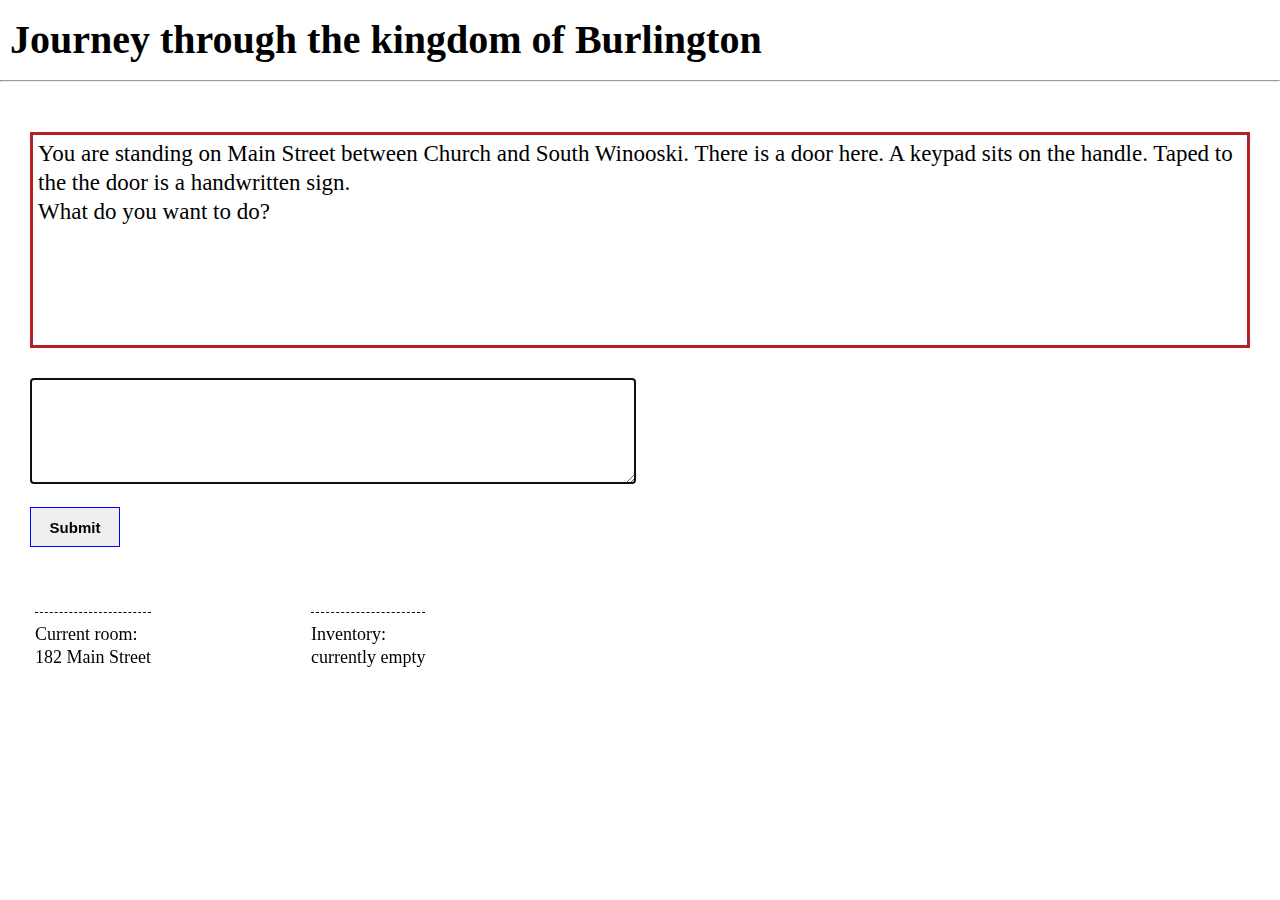
==== index.html @ 18165f5e "Commit" ====
<!DOCTYPE html>
<html>
<!-- with Katia -->
<head>
    <meta charset="utf-8">
    <title>Zorkington</title>
    <link href="./reset.css" type="text/css" rel="stylesheet">
    <link rel="stylesheet" href="https://use.fontawesome.com/releases/v5.1.0/css/all.css" integrity="sha384-lKuwvrZot6UHsBSfcMvOkWwlCMgc0TaWr+30HWe3a4ltaBwTZhyTEggF5tJv8tbt" crossorigin="anonymous">
    <link href="./zorkingtonForWeb.css" type="text/css" rel="stylesheet">
</head>

<body>
    <h1>Journey through the kingdom of Burlington</h1>
    <hr>
    <!-- <i class="fas fa-chevron-right"></i> -->
    <div id="message">
        <p>You are standing on Main Street between Church and South Winooski. There is a door here. A keypad sits on the handle. Taped to the the door is a handwritten sign.</p>
        <p>What do you want to do?</p>
    </div>
    <textarea autofocus></textarea>
    <button id="submit">Submit</button>
    <div id="info">
        <div id="current-room">
            <p>Current room:</p>
            <p>182 Main Street</p>
        </div>
        <div id="inventory">
            <p>Inventory:</p>
            <p>currently empty</p>
        </div>
    </div>
<script src="zorkingtonForWebMain.js"></script>
</body>
</html>
---- zorkingtonForWeb.css ----
textarea {
    height: 100px;
    width: 600px;
    border: 1px solid black;
    margin-left: 30px;
    font-family: Arial, sans-serif;
    font-size: 20px;
}

#message {
    margin: 50px 30px 30px 30px;
    font-size: 23px;
    border: 3px solid firebrick;
    padding: 5px;
    line-height: 1.25;
    overflow-y: scroll;
    height: 200px;
}

h1 {
    font-size: 40px;
    font-weight: bold;
    margin: 20px 0 20px 10px;
}

#submit {
    display: block;
    height: 40px;
    width: 90px;
    margin: 20px 0 0 30px;
    font-size: 15px;
    border: 1px solid blue;
    font-weight: bold;
}

#info {
    font-size: 18px;
    line-height: 1.25;
    padding: 5px;
    margin: 60px 30px 0 30px;
    display: flex;
}

#current-room {
    border-top: 1px dashed black;
    /* border-bottom: 1px dashed black; */
    padding: 10px 0 10px 0;
}

#inventory {
    margin-left: 160px;
    border-top: 1px dashed black;
    /* border-bottom: 1px dashed black; */
    padding: 10px 0 10px 0;
} 

.inputP {
    font-size: 18px;
    /* color: blue; */
}
/*
.inputP:before {
    content: "\f054";
    font-family: FontAwesome;
}
*/
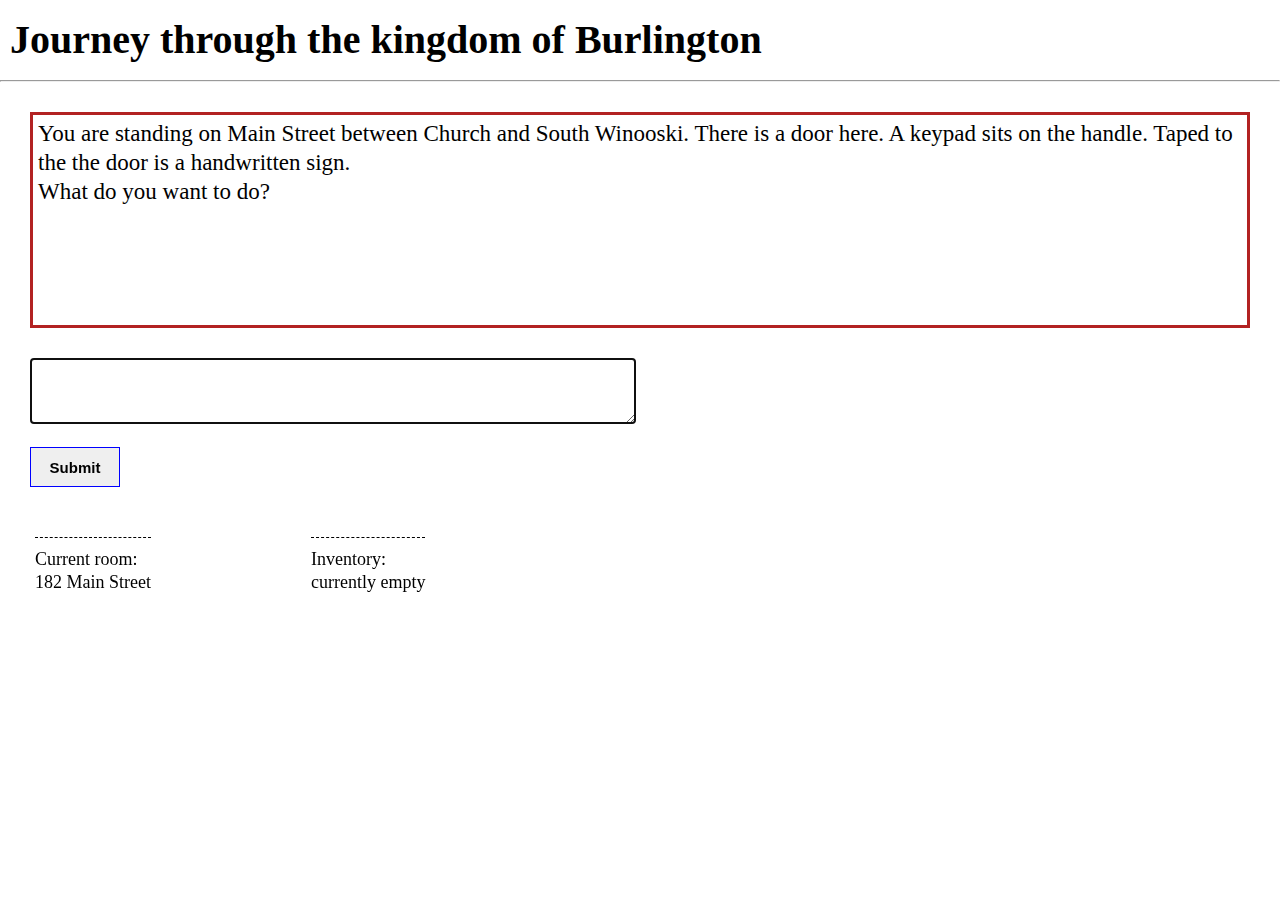
==== commit 4ca1dd25: "Added comments with Katia" ====
--- a/index.html
+++ b/index.html
@@ -12,7 +12,6 @@
 <body>
     <h1>Journey through the kingdom of Burlington</h1>
     <hr>
-    <!-- <i class="fas fa-chevron-right"></i> -->
     <div id="message">
         <p>You are standing on Main Street between Church and South Winooski. There is a door here. A keypad sits on the handle. Taped to the the door is a handwritten sign.</p>
         <p>What do you want to do?</p>
@@ -29,6 +28,6 @@
             <p>currently empty</p>
         </div>
     </div>
-<script src="zorkingtonForWebMain.js"></script>
+<script src="zorkingtonForWebWithComments.js"></script>
 </body>
 </html>--- a/zorkingtonForWeb.css
+++ b/zorkingtonForWeb.css
@@ -1,5 +1,5 @@
 textarea {
-    height: 100px;
+    height: 60px;
     width: 600px;
     border: 1px solid black;
     margin-left: 30px;
@@ -8,7 +8,7 @@
 }
 
 #message {
-    margin: 50px 30px 30px 30px;
+    margin: 30px 30px 30px 30px;
     font-size: 23px;
     border: 3px solid firebrick;
     padding: 5px;
@@ -37,7 +37,7 @@
     font-size: 18px;
     line-height: 1.25;
     padding: 5px;
-    margin: 60px 30px 0 30px;
+    margin: 45px 30px 0 30px;
     display: flex;
 }
 
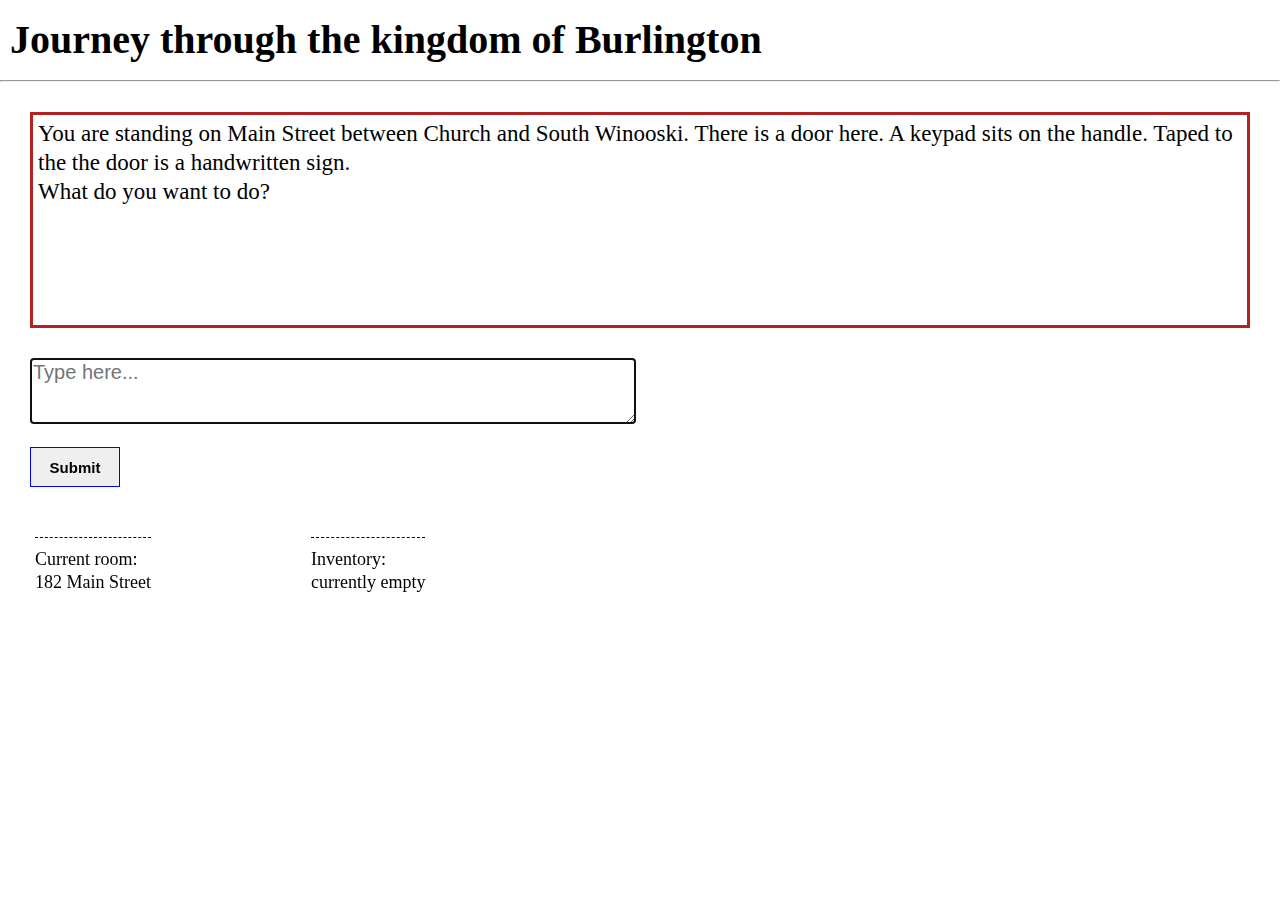
==== commit 3794877e: "placeholder text" ====
--- a/index.html
+++ b/index.html
@@ -16,7 +16,7 @@
         <p>You are standing on Main Street between Church and South Winooski. There is a door here. A keypad sits on the handle. Taped to the the door is a handwritten sign.</p>
         <p>What do you want to do?</p>
     </div>
-    <textarea autofocus></textarea>
+    <textarea autofocus placeholder="Type here..."></textarea>
     <button id="submit">Submit</button>
     <div id="info">
         <div id="current-room">
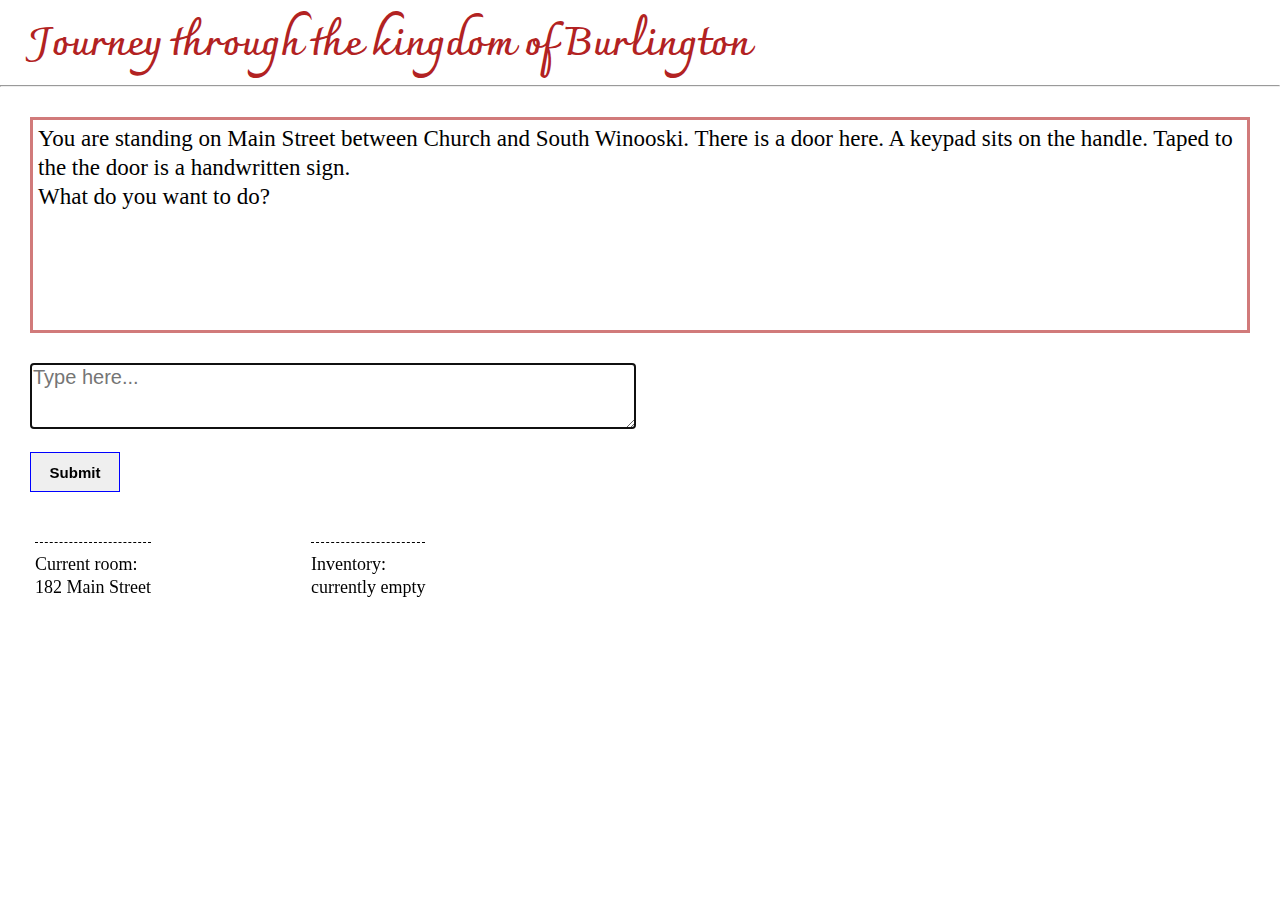
==== commit 114eafa8: "h1 font" ====
--- a/index.html
+++ b/index.html
@@ -5,6 +5,7 @@
     <meta charset="utf-8">
     <title>Zorkington</title>
     <link href="./reset.css" type="text/css" rel="stylesheet">
+    <link href="https://fonts.googleapis.com/css?family=Charmonman" rel="stylesheet">
     <link rel="stylesheet" href="https://use.fontawesome.com/releases/v5.1.0/css/all.css" integrity="sha384-lKuwvrZot6UHsBSfcMvOkWwlCMgc0TaWr+30HWe3a4ltaBwTZhyTEggF5tJv8tbt" crossorigin="anonymous">
     <link href="./zorkingtonForWeb.css" type="text/css" rel="stylesheet">
 </head>
--- a/zorkingtonForWeb.css
+++ b/zorkingtonForWeb.css
@@ -10,7 +10,7 @@
 #message {
     margin: 30px 30px 30px 30px;
     font-size: 23px;
-    border: 3px solid firebrick;
+    border: 3px solid rgba(178, 34, 34, 0.6);
     padding: 5px;
     line-height: 1.25;
     overflow-y: scroll;
@@ -18,9 +18,11 @@
 }
 
 h1 {
+    font-family: 'Charmonman', cursive;
     font-size: 40px;
     font-weight: bold;
-    margin: 20px 0 20px 10px;
+    margin: 25px 0 20px 30px;
+    color: rgb(178, 34, 34);
 }
 
 #submit {
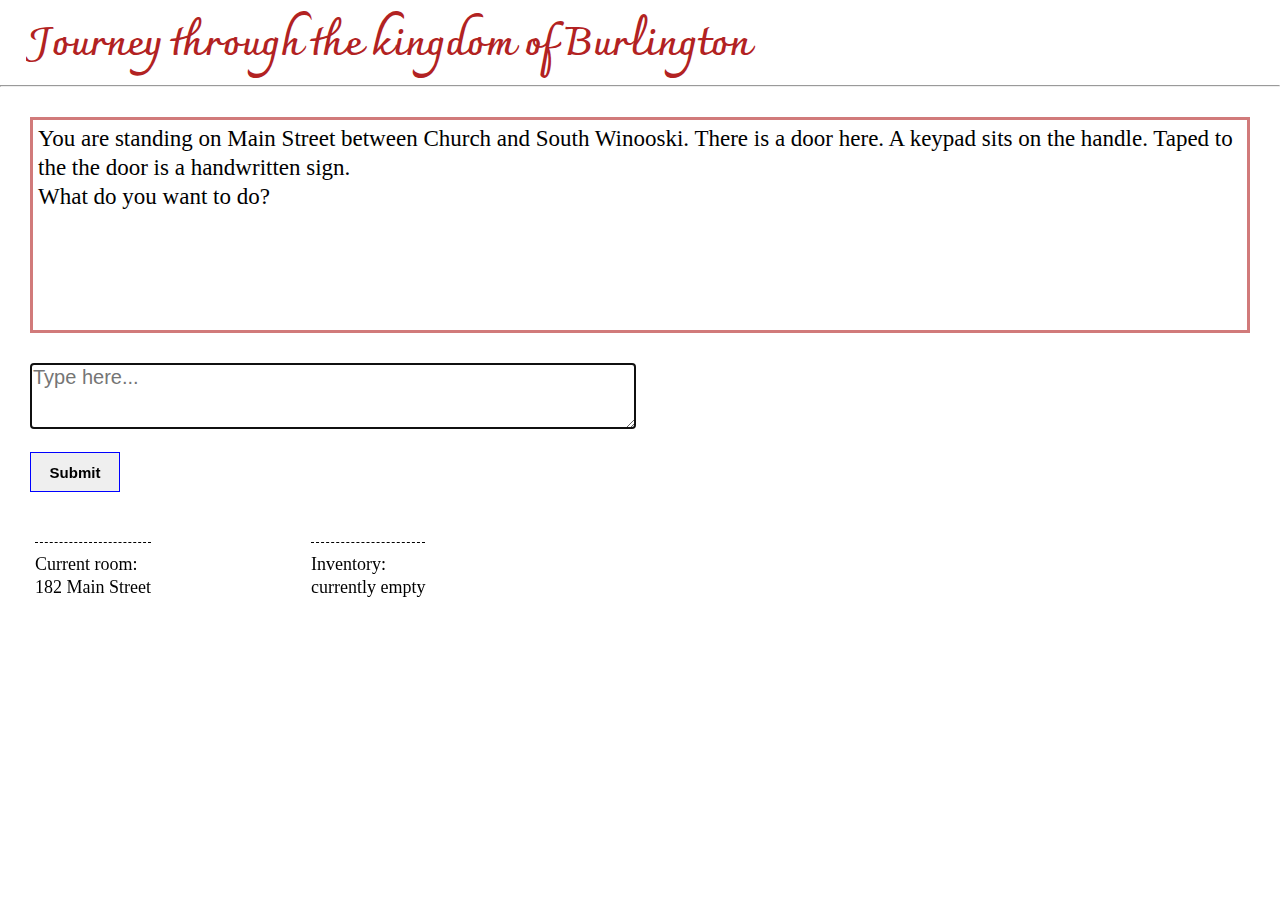
==== commit 2d0864f7: "added a favicon" ====
--- a/index.html
+++ b/index.html
@@ -4,6 +4,8 @@
 <head>
     <meta charset="utf-8">
     <title>Zorkington</title>
+    <link rel="shortcut icon" href="favicon.ico" type="image/x-icon">
+    <link rel="icon" href="favicon.ico" type="image/x-icon">
     <link href="./reset.css" type="text/css" rel="stylesheet">
     <link href="https://fonts.googleapis.com/css?family=Charmonman" rel="stylesheet">
     <link rel="stylesheet" href="https://use.fontawesome.com/releases/v5.1.0/css/all.css" integrity="sha384-lKuwvrZot6UHsBSfcMvOkWwlCMgc0TaWr+30HWe3a4ltaBwTZhyTEggF5tJv8tbt" crossorigin="anonymous">
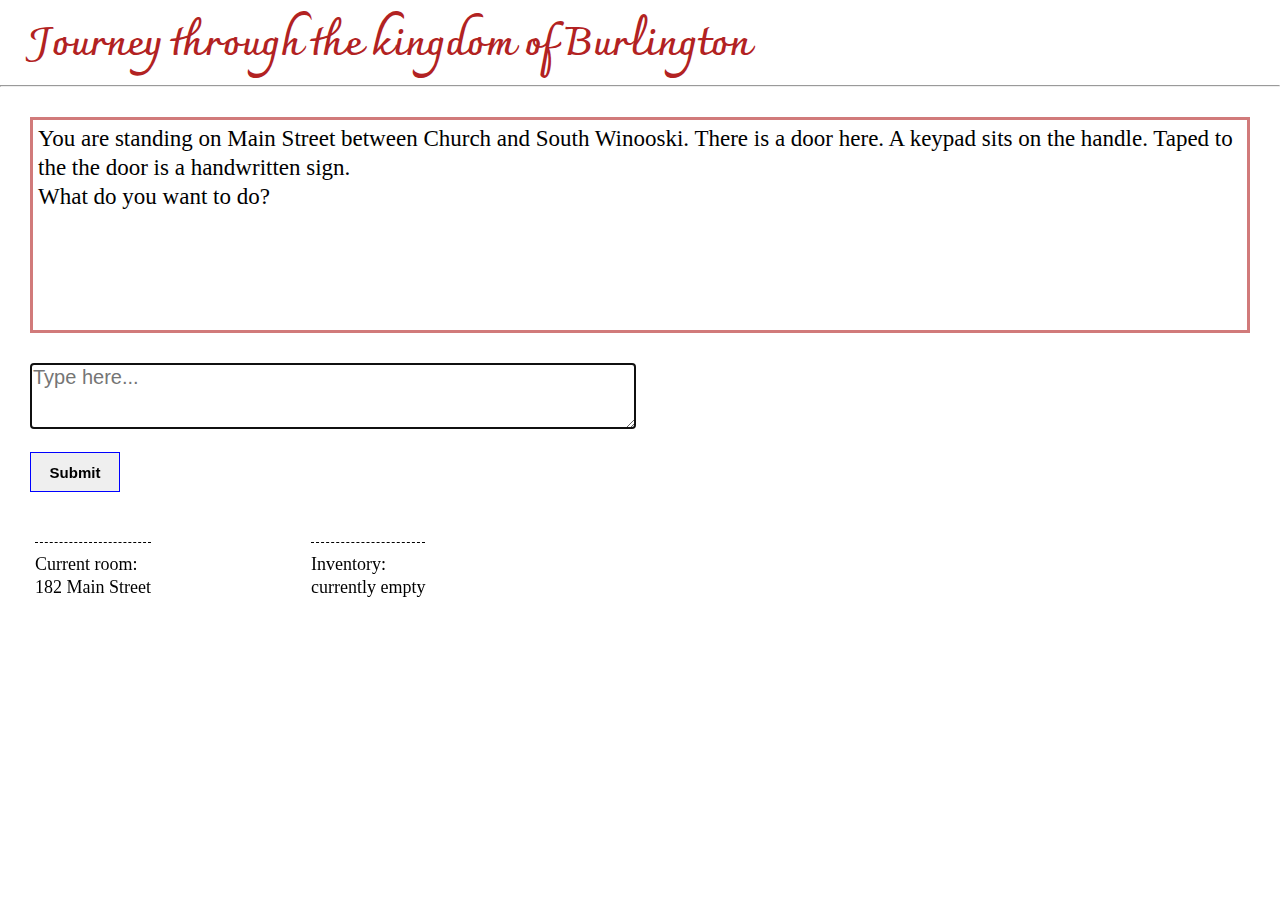
==== commit 967085e2: "added a favicon" ====
--- a/index.html
+++ b/index.html
@@ -4,8 +4,8 @@
 <head>
     <meta charset="utf-8">
     <title>Zorkington</title>
-    <link rel="shortcut icon" href="favicon.ico" type="image/x-icon">
-    <link rel="icon" href="favicon.ico" type="image/x-icon">
+    <link rel="shortcut icon" href="./favicon.ico" type="image/x-icon">
+    <link rel="icon" href="./favicon.ico" type="image/x-icon">
     <link href="./reset.css" type="text/css" rel="stylesheet">
     <link href="https://fonts.googleapis.com/css?family=Charmonman" rel="stylesheet">
     <link rel="stylesheet" href="https://use.fontawesome.com/releases/v5.1.0/css/all.css" integrity="sha384-lKuwvrZot6UHsBSfcMvOkWwlCMgc0TaWr+30HWe3a4ltaBwTZhyTEggF5tJv8tbt" crossorigin="anonymous">
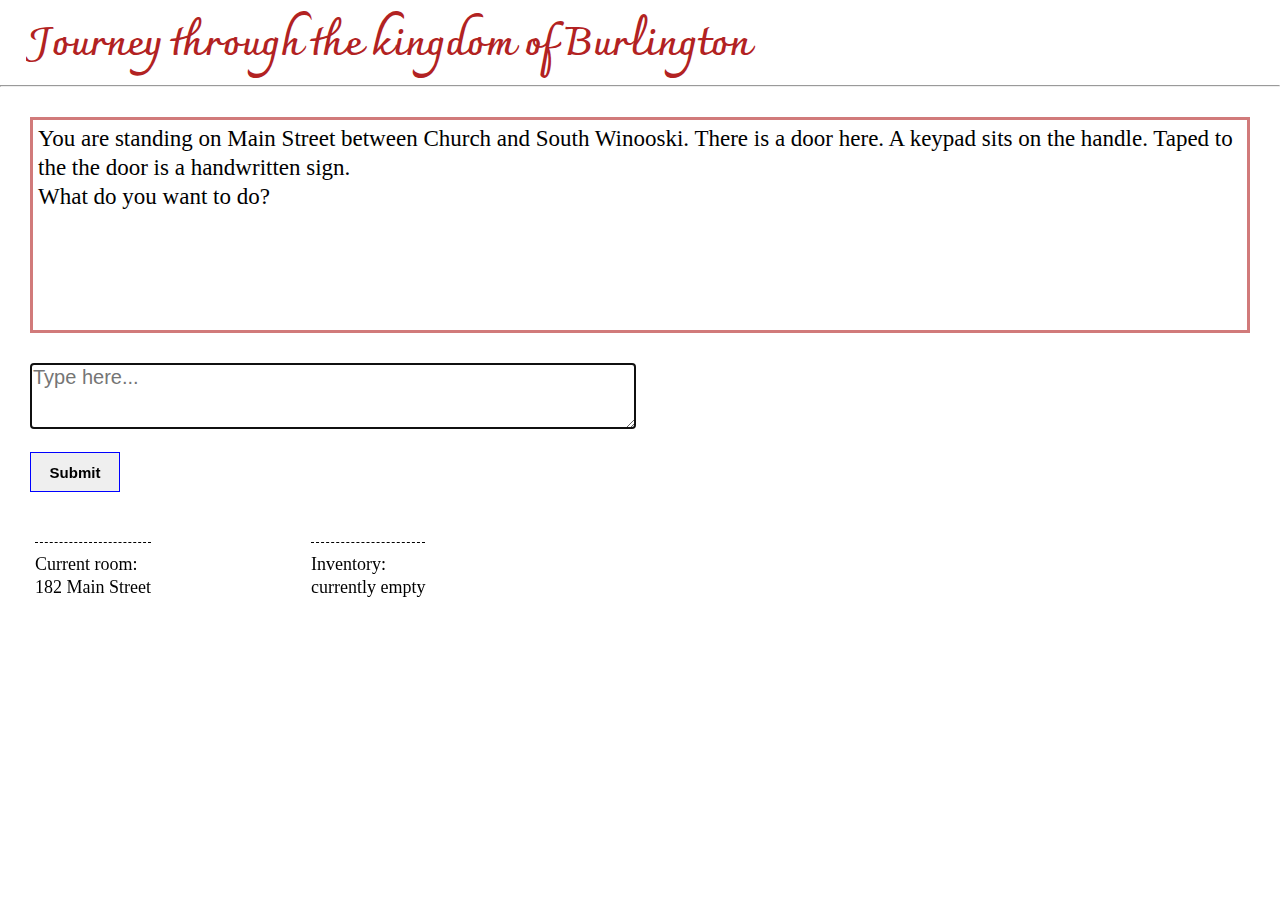
==== commit 6b75bb69: "reorganized files" ====
--- a/index.html
+++ b/index.html
@@ -31,6 +31,6 @@
             <p>currently empty</p>
         </div>
     </div>
-<script src="zorkingtonForWebWithComments.js"></script>
+<script src="zorkingtonForWeb.js"></script>
 </body>
 </html>